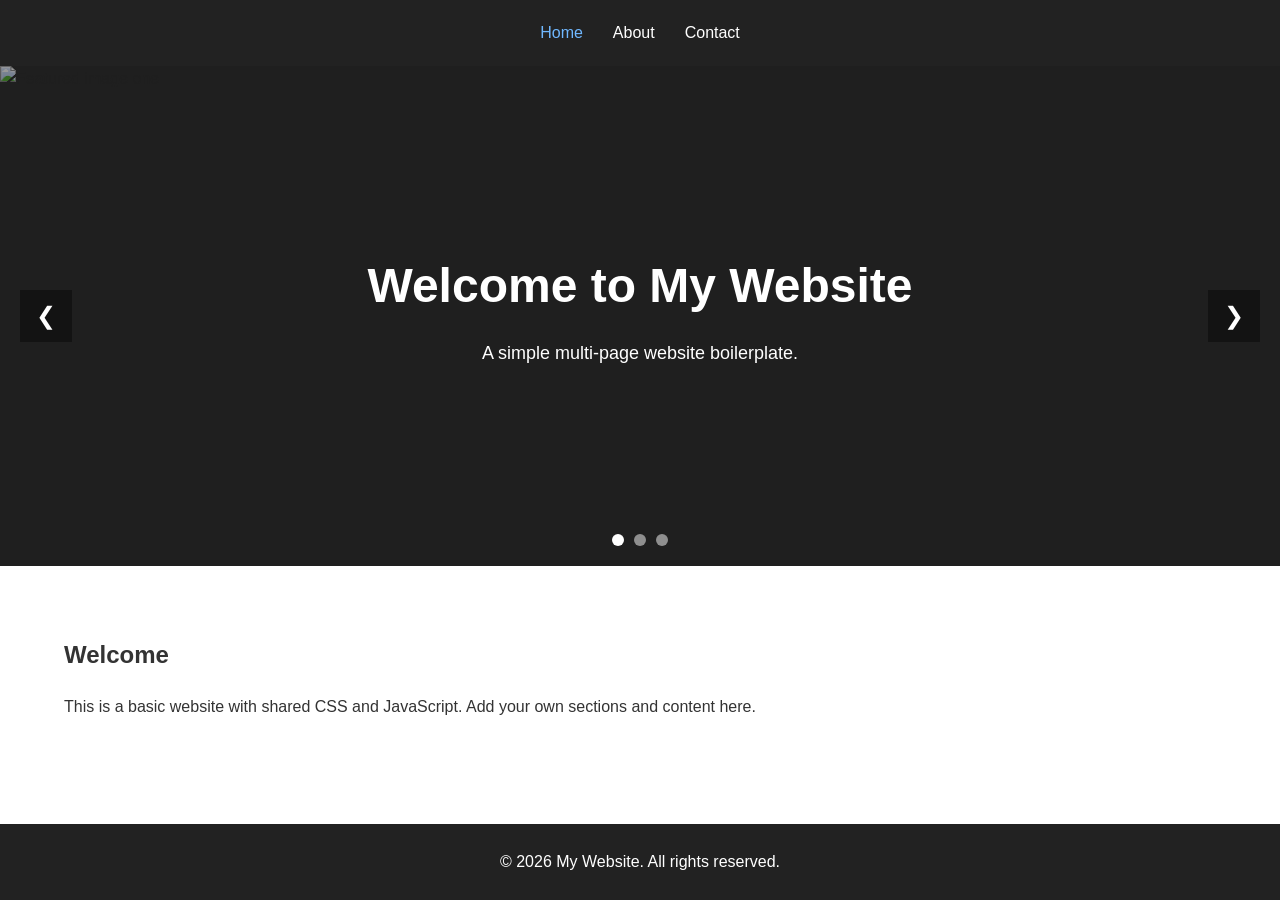
==== index.html @ 07cec387 "Add files via upload" ====
<!DOCTYPE html>
<html lang="en">
<head>
  <meta charset="UTF-8">
  <meta name="viewport" content="width=device-width, initial-scale=1.0">
  <title>Home | My Website</title>
  <link rel="stylesheet" href="style.css">
  <script src="script.js" defer></script>
</head>
<body>

  <header class="site-header">
    <nav class="main-nav" aria-label="Main navigation">
      <a href="index.html" class="active" aria-current="page">Home</a>
      <a href="about.html">About</a>
      <a href="contact.html">Contact</a>
    </nav>
  </header>

  <main>

    <!-- Homepage carousel -->
    <section class="carousel" aria-label="Featured images">

      <div class="carousel-slide active">
        <img src="images/slide1.jpg" alt="Featured image one">
        <div class="carousel-content">
          <h1>Welcome to My Website</h1>
          <p>A simple multi-page website boilerplate.</p>
        </div>
      </div>

      <div class="carousel-slide">
        <img src="images/slide2.jpg" alt="Featured image two">
        <div class="carousel-content">
          <h2>COWSMOS</h2>
          <p>Add your own content here.</p>
        </div>
      </div>

      <div class="carousel-slide">
        <img src="images/slide3.jpg" alt="Featured image three">
        <div class="carousel-content">
          <h2>Third Slide</h2>
          <p>Easy to customise and expand.</p>
        </div>
      </div>

      <button class="carousel-btn prev" aria-label="Previous slide">
        &#10094;
      </button>
      <button class="carousel-btn next" aria-label="Next slide">
        &#10095;
      </button>

      <div class="carousel-dots" aria-label="Choose slide"></div>

    </section>

    <section class="container content-section">
      <h2>Welcome</h2>
      <p>
        This is a basic website with shared CSS and JavaScript.
        Add your own sections and content here.
      </p>
    </section>

  </main>

  <footer class="site-footer">
    <p>&copy; 2026 My Website. All rights reserved.</p>
  </footer>

</body>
</html>
---- style.css ----
/* =========================
   Global Styles
========================= */

* {
  margin: 0;
  padding: 0;
  box-sizing: border-box;
}

:root {
  --primary: #222;
  --background: #fff;
  --text: #333;
  --accent: #007bff;
  --container-width: 1200px;
}

body {
  font-family: Arial, sans-serif;
  color: var(--text);
  background: var(--background);
  line-height: 1.6;

  min-height: 100vh;
  display: flex;
  flex-direction: column;
}

main {
  flex: 1;
}

.container {
  width: 90%;
  max-width: var(--container-width);
  margin: 0 auto;
}

h1, h2, h3 {
  margin-bottom: 20px;
}

p {
  margin-bottom: 15px;
}

/* =========================
   Header & Navigation
========================= */

.site-header {
  background: var(--primary);
  padding: 20px;
}

.main-nav {
  display: flex;
  justify-content: center;
  align-items: center;
  flex-wrap: wrap;
  gap: 30px;
}

.main-nav a {
  color: #fff;
  text-decoration: none;
  font-size: 16px;
  transition: color 0.3s ease;
}

.main-nav a:hover,
.main-nav a.active {
  color: #70b8ff;
}

/* =========================
   Carousel
========================= */

.carousel {
  position: relative;
  width: 100%;
  height: 500px;
  overflow: hidden;
  background: #333;
}

.carousel-slide {
  position: absolute;
  inset: 0;
  opacity: 0;
  visibility: hidden;
  transition: opacity 0.6s ease,
              visibility 0.6s ease;
}

.carousel-slide.active {
  opacity: 1;
  visibility: visible;
}

.carousel-slide img {
  width: 100%;
  height: 100%;
  object-fit: cover;
}

/* Dark overlay */
.carousel-slide::after {
  content: "";
  position: absolute;
  inset: 0;
  background: rgba(0, 0, 0, 0.4);
}

/* Slide text */
.carousel-content {
  position: absolute;
  top: 50%;
  left: 50%;
  transform: translate(-50%, -50%);
  z-index: 2;

  width: 90%;
  max-width: 800px;
  text-align: center;
  color: #fff;
}

.carousel-content h1,
.carousel-content h2 {
  font-size: clamp(28px, 4vw, 48px);
  margin-bottom: 15px;
}

.carousel-content p {
  font-size: 18px;
}

/* Carousel arrows */
.carousel-btn {
  position: absolute;
  top: 50%;
  transform: translateY(-50%);
  z-index: 3;

  background: rgba(0, 0, 0, 0.4);
  color: #fff;
  border: none;
  padding: 12px 16px;
  font-size: 24px;
  cursor: pointer;
}

.carousel-btn:hover {
  background: rgba(0, 0, 0, 0.7);
}

.carousel-btn.prev {
  left: 20px;
}

.carousel-btn.next {
  right: 20px;
}

/* Carousel dots */
.carousel-dots {
  position: absolute;
  bottom: 20px;
  left: 50%;
  transform: translateX(-50%);
  z-index: 3;

  display: flex;
  gap: 10px;
}

.carousel-dot {
  width: 12px;
  height: 12px;
  border-radius: 50%;
  border: none;
  background: rgba(255, 255, 255, 0.5);
  cursor: pointer;
}

.carousel-dot.active {
  background: #fff;
}

/* =========================
   Content
========================= */

.content-section {
  padding-top: 70px;
  padding-bottom: 70px;
}

/* =========================
   Footer
========================= */

.site-footer {
  background: var(--primary);
  color: #fff;
  text-align: center;
  padding: 25px 20px;
}

.site-footer p {
  margin: 0;
}

/* =========================
   Responsive
========================= */

@media (max-width: 768px) {

  .main-nav {
    gap: 20px;
  }

  .carousel {
    height: 350px;
  }

  .carousel-content p {
    font-size: 16px;
  }

  .carousel-btn {
    padding: 8px 12px;
    font-size: 18px;
  }

  .content-section {
    padding-top: 40px;
    padding-bottom: 40px;
  }

}

@media (prefers-reduced-motion: reduce) {
  .carousel-slide {
    transition: none;
  }
}
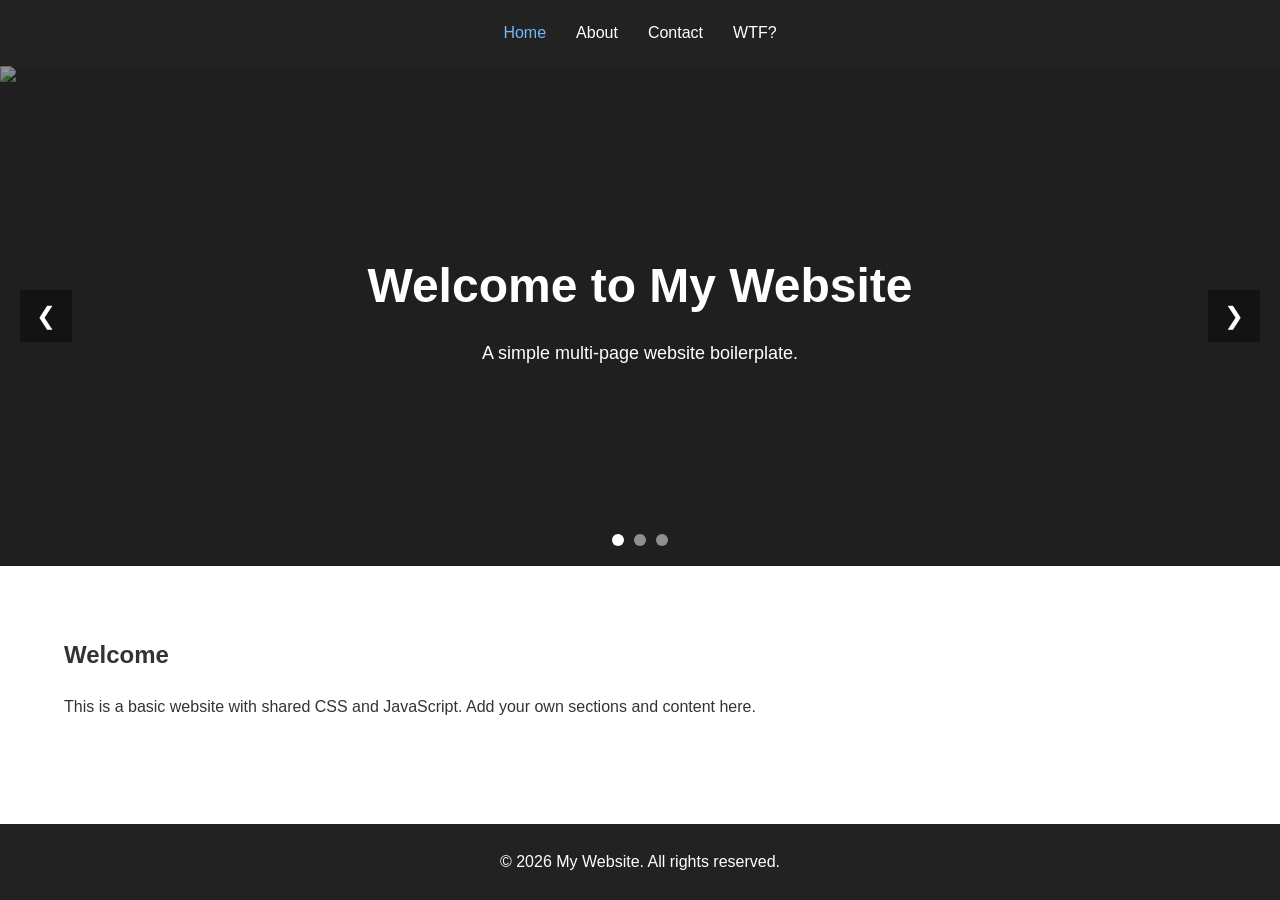
==== commit 0b6674c8: "Add 'WTF?' link to navigation Added a new navigation link to 'WTF?' page." ====
--- a/index.html
+++ b/index.html
@@ -15,6 +15,7 @@
       <a href="index.html" class="active" aria-current="page">Home</a>
       <a href="about.html">About</a>
       <a href="contact.html">Contact</a>
+      <a href="wtf?.html">WTF?</a>
     </nav>
   </header>
 
